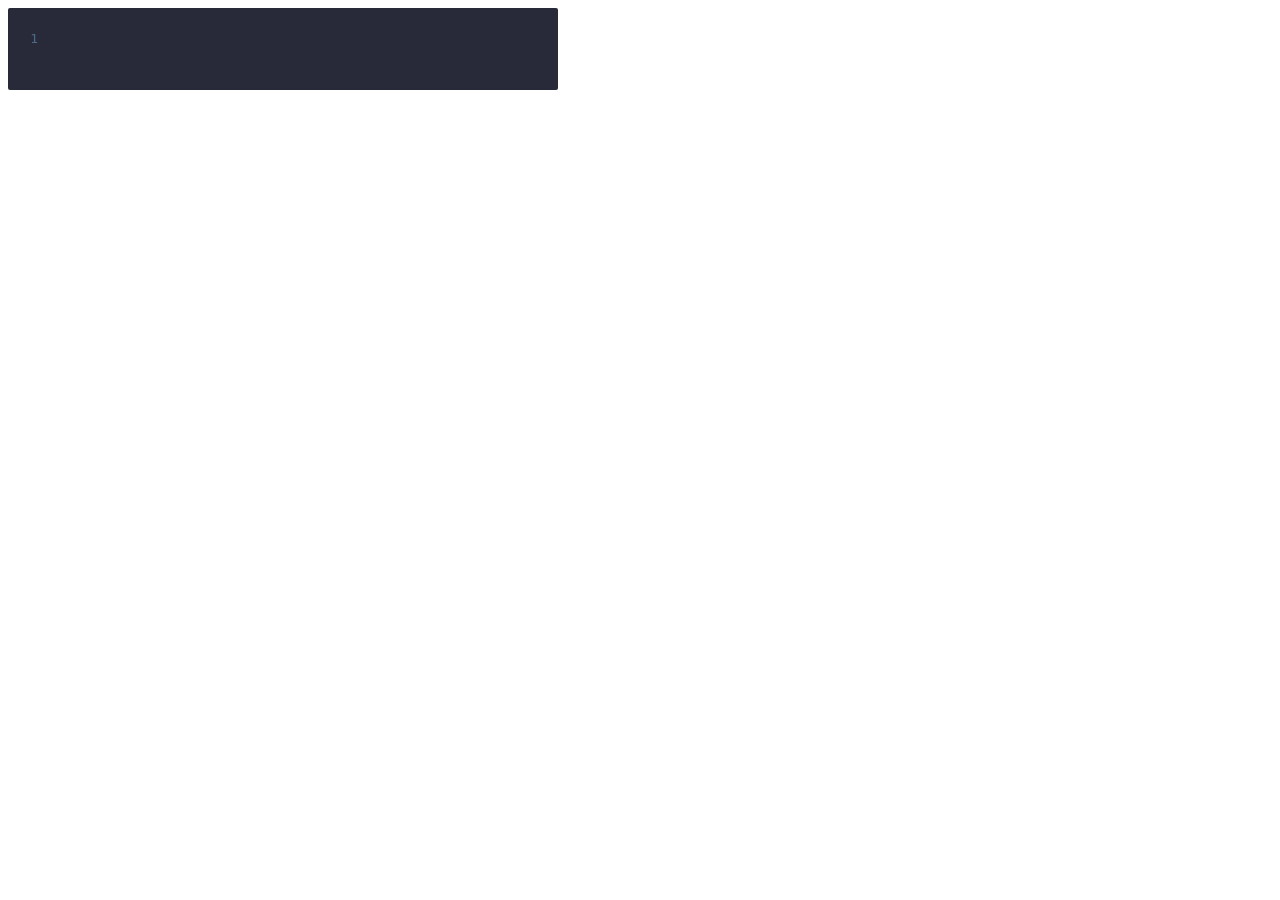
==== text.html @ 1cd8dd6c "tests1" ====
<!DOCTYPE html>
<html lang="en">
  <head>
    <meta charset="UTF-8">
    <meta http-equiv="X-UA-Compatible" content="IE=edge">
    <meta name="viewport" content="width=device-width, initial-scale=1.0">
    <title>📋 Line Numbers for Textarea</title>
    <style>
      .editor {
        display: inline-flex;
        gap: 10px;
        font-family: monospace;
        line-height: 21px;
        background: #282a3a;
        border-radius: 2px;
        padding: 20px 10px;
      }

      .line-numbers {
        width: 20px;
        text-align: right;
      }

      .line-numbers span {
        counter-increment:  linenumber;
      }

      .line-numbers span::before {
        content: counter(linenumber);
        display: block;
        color: #506882;
      }

      textarea {
        line-height: 21px;
        overflow-y: hidden;
        padding: 0;
        border: 0;
        background: #282a3a;
        color: #FFF;
        min-width: 500px;
        outline: none;
        resize: none;
      }
    </style>
  </head>
  <body>
    <div class="editor">
      <div class="line-numbers">
        <span></span>
      </div>
      <textarea></textarea>
    </div>

    <script>
      const textarea = document.querySelector('textarea')
      const lineNumbers = document.querySelector('.line-numbers')

      textarea.addEventListener('keyup', event => {
        const numberOfLines = event.target.value.split('\n').length

        lineNumbers.innerHTML = Array(numberOfLines)
          .fill('<span></span>')
          .join('')
      })

      textarea.addEventListener('keydown', event => {
        if (event.key === 'Tab') {
          const start = textarea.selectionStart
          const end = textarea.selectionEnd

          textarea.value = textarea.value.substring(0, start) + '\t' + textarea.value.substring(end)

          event.preventDefault()
        }
      })
    </script>
  </body>
</html>
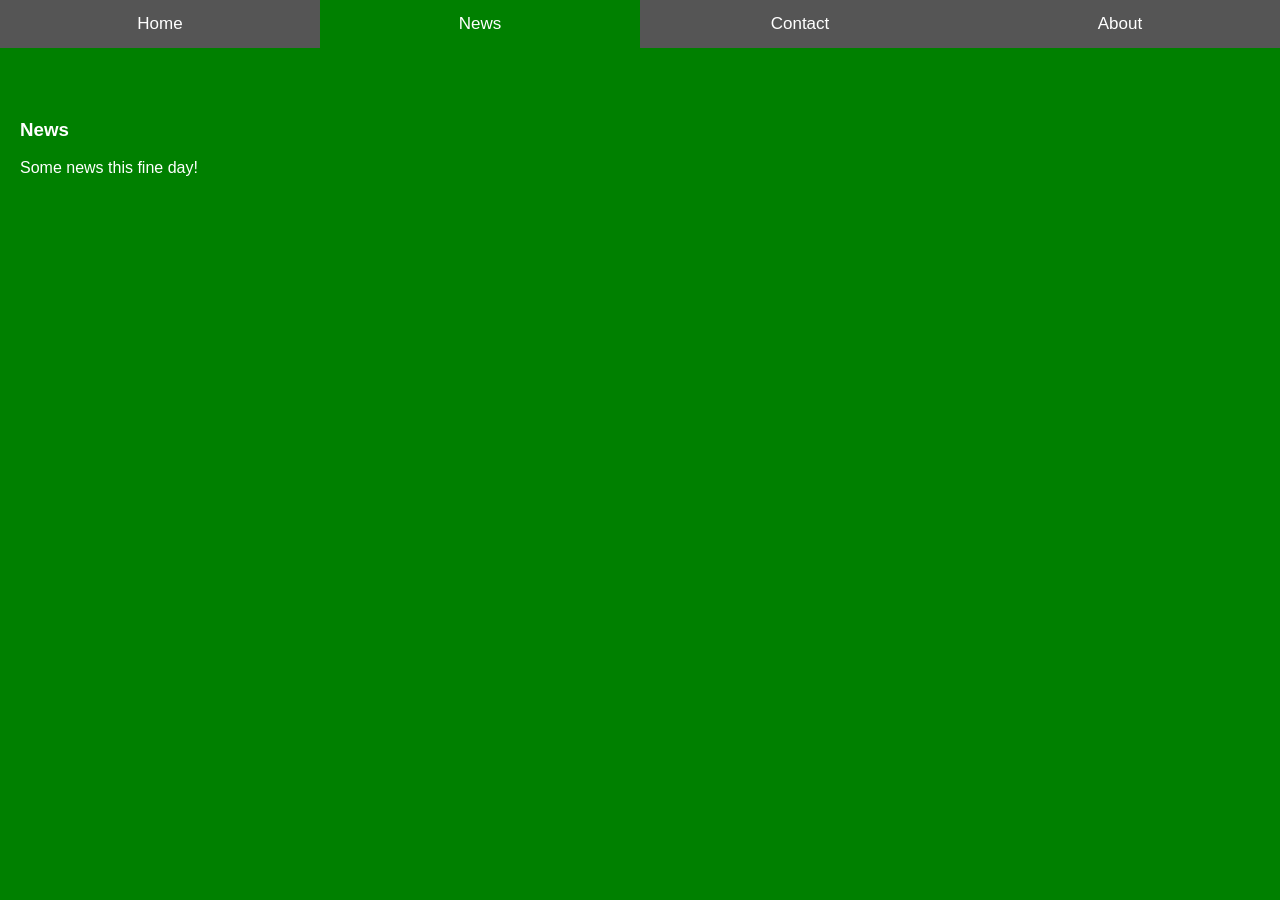
==== commit 89904c6c: "stable tabs" ====
--- a/text.html
+++ b/text.html
@@ -1,79 +1,93 @@
 <!DOCTYPE html>
-<html lang="en">
-  <head>
-    <meta charset="UTF-8">
-    <meta http-equiv="X-UA-Compatible" content="IE=edge">
-    <meta name="viewport" content="width=device-width, initial-scale=1.0">
-    <title>📋 Line Numbers for Textarea</title>
-    <style>
-      .editor {
-        display: inline-flex;
-        gap: 10px;
-        font-family: monospace;
-        line-height: 21px;
-        background: #282a3a;
-        border-radius: 2px;
-        padding: 20px 10px;
-      }
+<html>
+<head>
+<meta name="viewport" content="width=device-width, initial-scale=1">
+<style>
+* {box-sizing: border-box}
 
-      .line-numbers {
-        width: 20px;
-        text-align: right;
-      }
+/* Set height of body and the document to 100% */
+body, html {
+  height: 100%;
+  margin: 0;
+  font-family: Arial;
+}
 
-      .line-numbers span {
-        counter-increment:  linenumber;
-      }
+/* Style tab links */
+.tablink {
+  background-color: #555;
+  color: white;
+  float: left;
+  border: none;
+  outline: none;
+  cursor: pointer;
+  padding: 14px 16px;
+  font-size: 17px;
+  width: 25%;
+}
 
-      .line-numbers span::before {
-        content: counter(linenumber);
-        display: block;
-        color: #506882;
-      }
+.tablink:hover {
+  background-color: #777;
+}
 
-      textarea {
-        line-height: 21px;
-        overflow-y: hidden;
-        padding: 0;
-        border: 0;
-        background: #282a3a;
-        color: #FFF;
-        min-width: 500px;
-        outline: none;
-        resize: none;
-      }
-    </style>
-  </head>
-  <body>
-    <div class="editor">
-      <div class="line-numbers">
-        <span></span>
-      </div>
-      <textarea></textarea>
-    </div>
+/* Style the tab content (and add height:100% for full page content) */
+.tabcontent {
+  color: white;
+  display: none;
+  padding: 100px 20px;
+  height: 100%;
+}
 
-    <script>
-      const textarea = document.querySelector('textarea')
-      const lineNumbers = document.querySelector('.line-numbers')
+#Home {background-color: red;}
+#News {background-color: green;}
+#Contact {background-color: blue;}
+#About {background-color: orange;}
+</style>
+</head>
+<body>
 
-      textarea.addEventListener('keyup', event => {
-        const numberOfLines = event.target.value.split('\n').length
+<button class="tablink" onclick="openPage('Home', this, 'red')">Home</button>
+<button class="tablink" onclick="openPage('News', this, 'green')" id="defaultOpen">News</button>
+<button class="tablink" onclick="openPage('Contact', this, 'blue')">Contact</button>
+<button class="tablink" onclick="openPage('About', this, 'orange')">About</button>
 
-        lineNumbers.innerHTML = Array(numberOfLines)
-          .fill('<span></span>')
-          .join('')
-      })
+<div id="Home" class="tabcontent">
+  <h3>Home</h3>
+  <p>Home is where the heart is..</p>
+</div>
 
-      textarea.addEventListener('keydown', event => {
-        if (event.key === 'Tab') {
-          const start = textarea.selectionStart
-          const end = textarea.selectionEnd
+<div id="News" class="tabcontent">
+  <h3>News</h3>
+  <p>Some news this fine day!</p> 
+</div>
 
-          textarea.value = textarea.value.substring(0, start) + '\t' + textarea.value.substring(end)
+<div id="Contact" class="tabcontent">
+  <h3>Contact</h3>
+  <p>Get in touch, or swing by for a cup of coffee.</p>
+</div>
 
-          event.preventDefault()
-        }
-      })
-    </script>
-  </body>
-</html>+<div id="About" class="tabcontent">
+  <h3>About</h3>
+  <p>Who we are and what we do.</p>
+</div>
+
+<script>
+function openPage(pageName,elmnt,color) {
+  var i, tabcontent, tablinks;
+  tabcontent = document.getElementsByClassName("tabcontent");
+  for (i = 0; i < tabcontent.length; i++) {
+    tabcontent[i].style.display = "none";
+  }
+  tablinks = document.getElementsByClassName("tablink");
+  for (i = 0; i < tablinks.length; i++) {
+    tablinks[i].style.backgroundColor = "";
+  }
+  document.getElementById(pageName).style.display = "block";
+  elmnt.style.backgroundColor = color;
+}
+
+// Get the element with id="defaultOpen" and click on it
+document.getElementById("defaultOpen").click();
+</script>
+   
+</body>
+</html> 
